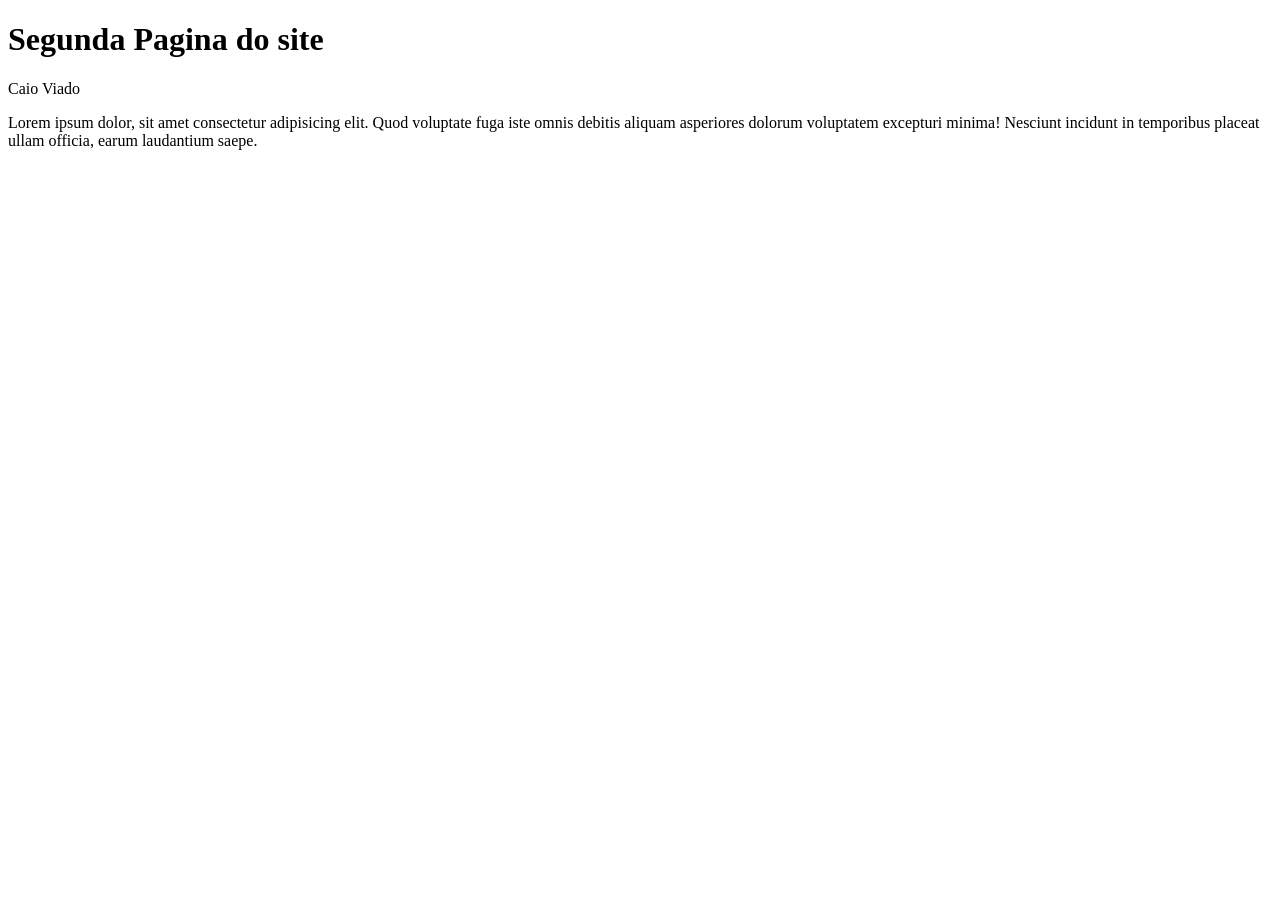
==== segunda-pagina.html @ ac3a401a "segunda pagina" ====
<!DOCTYPE html>
<html lang="pt">
<head>
    <meta charset="UTF-8">
    <meta name="viewport" content="width=device-width, initial-scale=1.0">
    <title>Terceira Pagina</title>
    <link rel="stylesheet" href="segunda-pagina.css">
</head>
<body class="segunda-pagina">
    <h1>Segunda Pagina do site </h1>
    <p> Caio Viado </p>
    <p>Lorem ipsum dolor, sit amet consectetur adipisicing elit. Quod voluptate fuga iste omnis debitis aliquam asperiores dolorum voluptatem excepturi minima! Nesciunt incidunt in temporibus placeat ullam officia, earum laudantium saepe.</p>
</body>
</html>
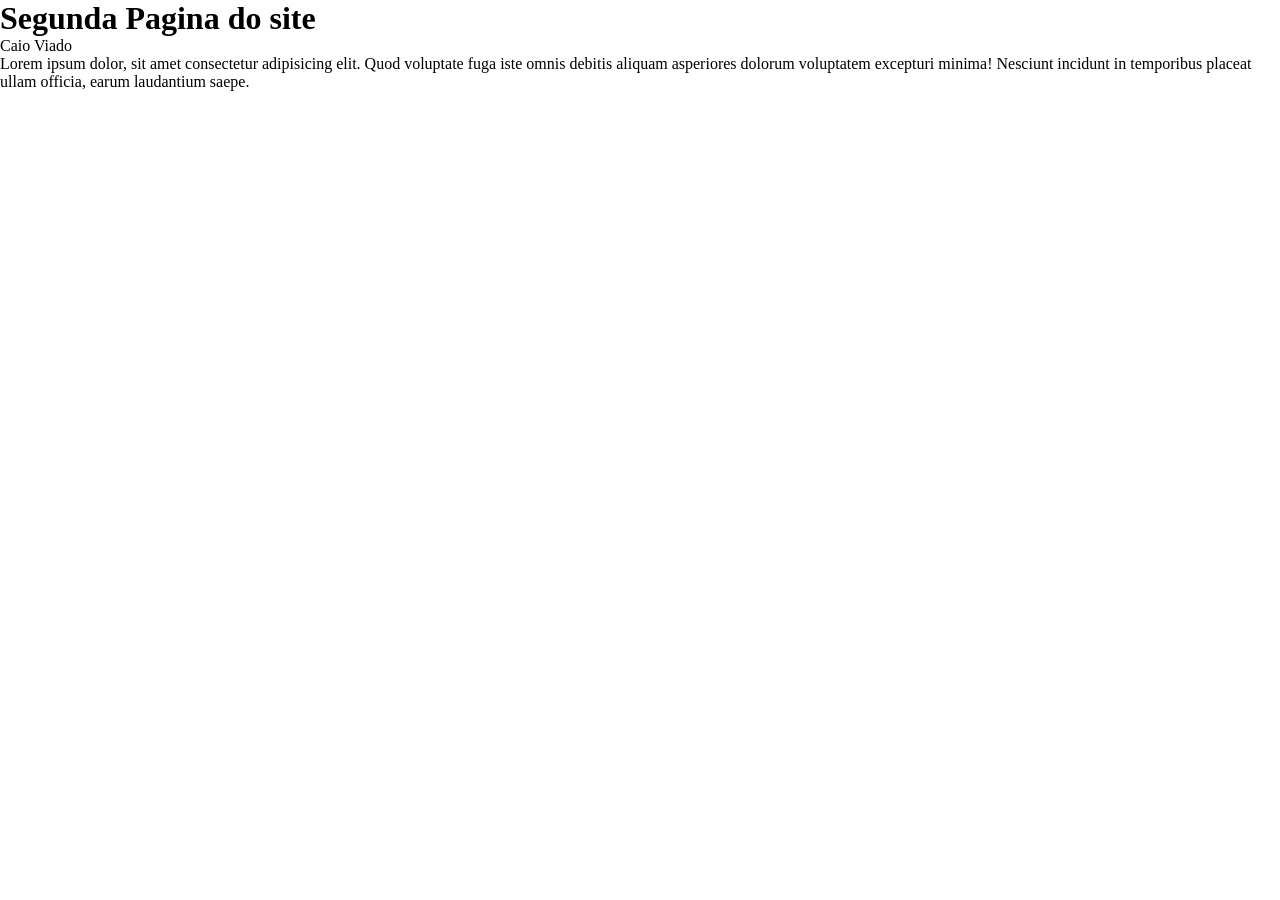
==== commit 155ae1a6: "segunda pagina" ====
--- a/segunda-pagina.html
+++ b/segunda-pagina.html
@@ -6,7 +6,7 @@
     <title>Terceira Pagina</title>
     <link rel="stylesheet" href="segunda-pagina.css">
 </head>
-<body class="segunda-pagina">
+<body class="body-segunda-pagina">
     <h1>Segunda Pagina do site </h1>
     <p> Caio Viado </p>
     <p>Lorem ipsum dolor, sit amet consectetur adipisicing elit. Quod voluptate fuga iste omnis debitis aliquam asperiores dolorum voluptatem excepturi minima! Nesciunt incidunt in temporibus placeat ullam officia, earum laudantium saepe.</p>
--- a/segunda-pagina.css
+++ b/segunda-pagina.css
@@ -0,0 +1,7 @@
+* {
+    margin: 0;
+    padding: 0;
+    box-sizing: border-box
+}
+
+body-
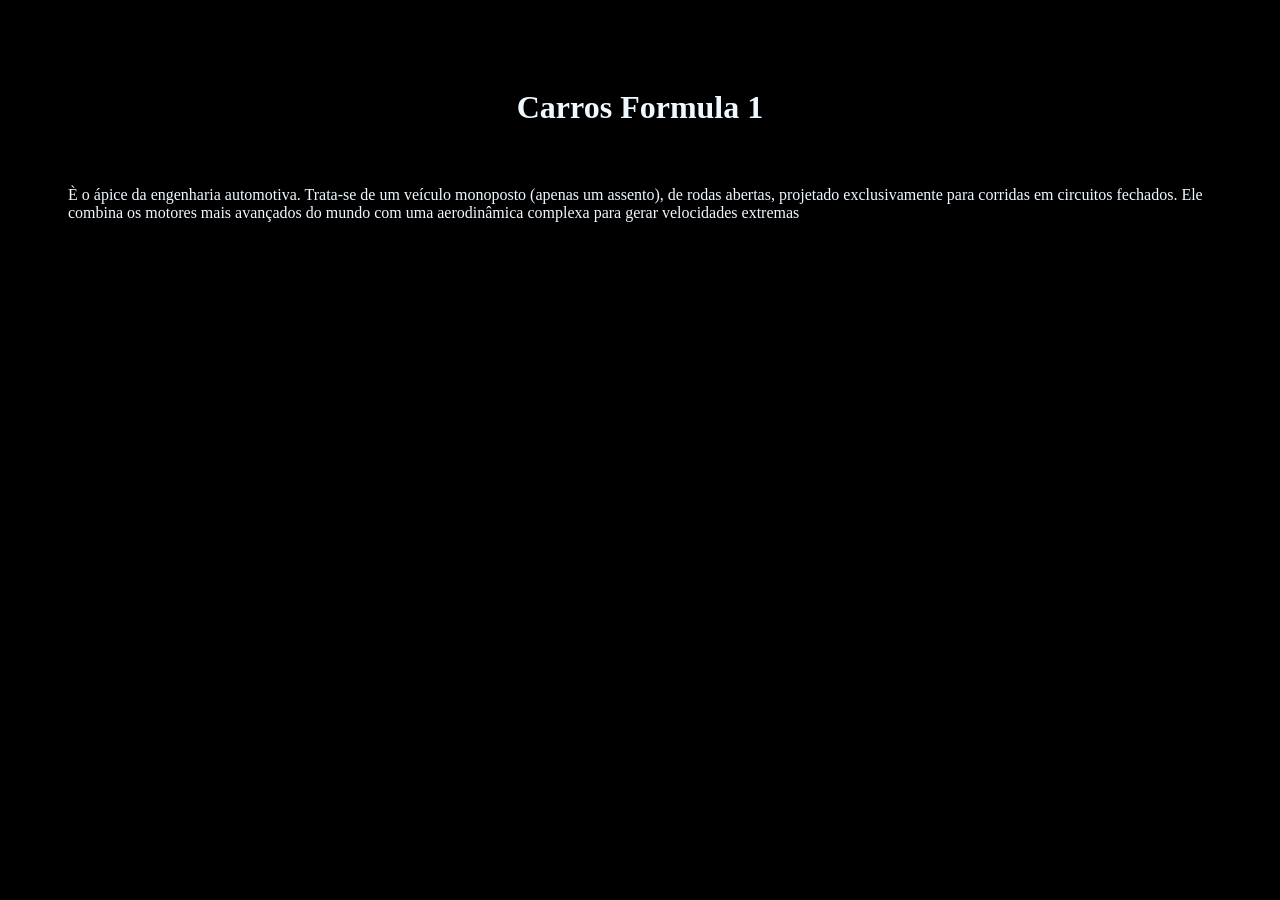
==== commit 65127cb8: "rola seca" ====
--- a/segunda-pagina.html
+++ b/segunda-pagina.html
@@ -3,12 +3,13 @@
 <head>
     <meta charset="UTF-8">
     <meta name="viewport" content="width=device-width, initial-scale=1.0">
-    <title>Terceira Pagina</title>
+    <title>Carros Formula 1</title>
     <link rel="stylesheet" href="segunda-pagina.css">
 </head>
 <body class="body-segunda-pagina">
-    <h1>Segunda Pagina do site </h1>
-    <p> Caio Viado </p>
-    <p>Lorem ipsum dolor, sit amet consectetur adipisicing elit. Quod voluptate fuga iste omnis debitis aliquam asperiores dolorum voluptatem excepturi minima! Nesciunt incidunt in temporibus placeat ullam officia, earum laudantium saepe.</p>
+    <h1>Carros Formula 1 </h1>
+    <p> È o ápice da engenharia automotiva. Trata-se de um veículo monoposto (apenas um assento), de rodas abertas, projetado exclusivamente para corridas em circuitos fechados. Ele combina os motores mais avançados do mundo com uma aerodinâmica complexa para gerar velocidades extremas </p>
+    
+    
 </body>
 </html>
--- a/segunda-pagina.css
+++ b/segunda-pagina.css
@@ -1,7 +1,19 @@
 * {
-    margin: 0;
-    padding: 0;
-    box-sizing: border-box
+    margin-bottom: 20px;
+    padding: 20px;
+    box-sizing: 20px;
+
 }
 
-body-+h1 {
+    text-align: center;
+    text-decoration-line: none;
+
+}
+
+body {
+    background-color:black;
+    color:aliceblue;
+    font-family:Cambria, Cochin, Georgia, Times, 'Times New Roman', serif;
+
+}
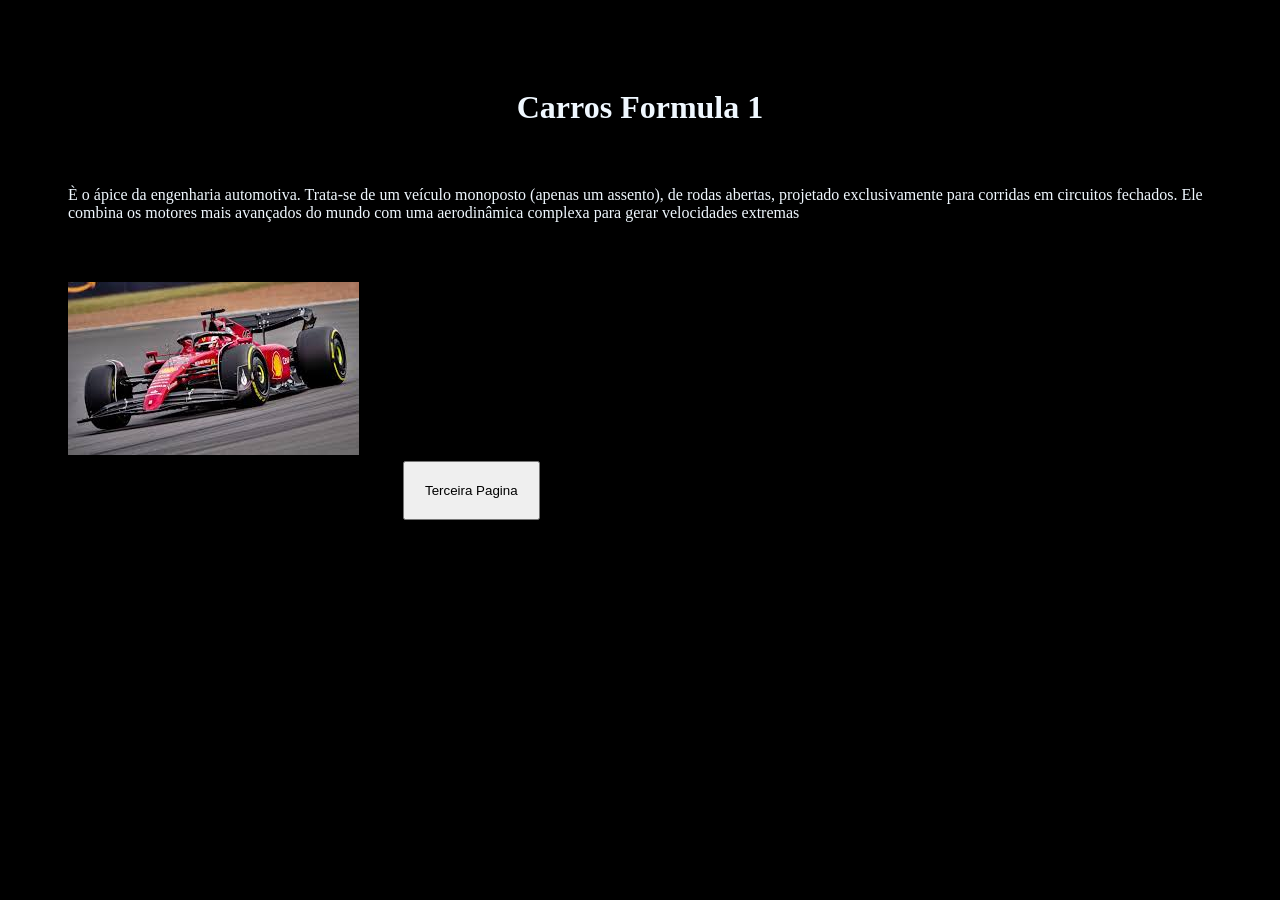
==== commit 07575b21: "rolada em caio" ====
--- a/segunda-pagina.html
+++ b/segunda-pagina.html
@@ -9,7 +9,9 @@
 <body class="body-segunda-pagina">
     <h1>Carros Formula 1 </h1>
     <p> È o ápice da engenharia automotiva. Trata-se de um veículo monoposto (apenas um assento), de rodas abertas, projetado exclusivamente para corridas em circuitos fechados. Ele combina os motores mais avançados do mundo com uma aerodinâmica complexa para gerar velocidades extremas </p>
-    
-    
+    <img src="assets/carro f1.jpg" alt="Carro de corrida">
+    <a href="terceira-pagina.html">
+        <button> Terceira Pagina </button>
+    </a>
 </body>
 </html>
--- a/segunda-pagina.css
+++ b/segunda-pagina.css
@@ -16,4 +16,5 @@
     color:aliceblue;
     font-family:Cambria, Cochin, Georgia, Times, 'Times New Roman', serif;
 
-}+}
+
